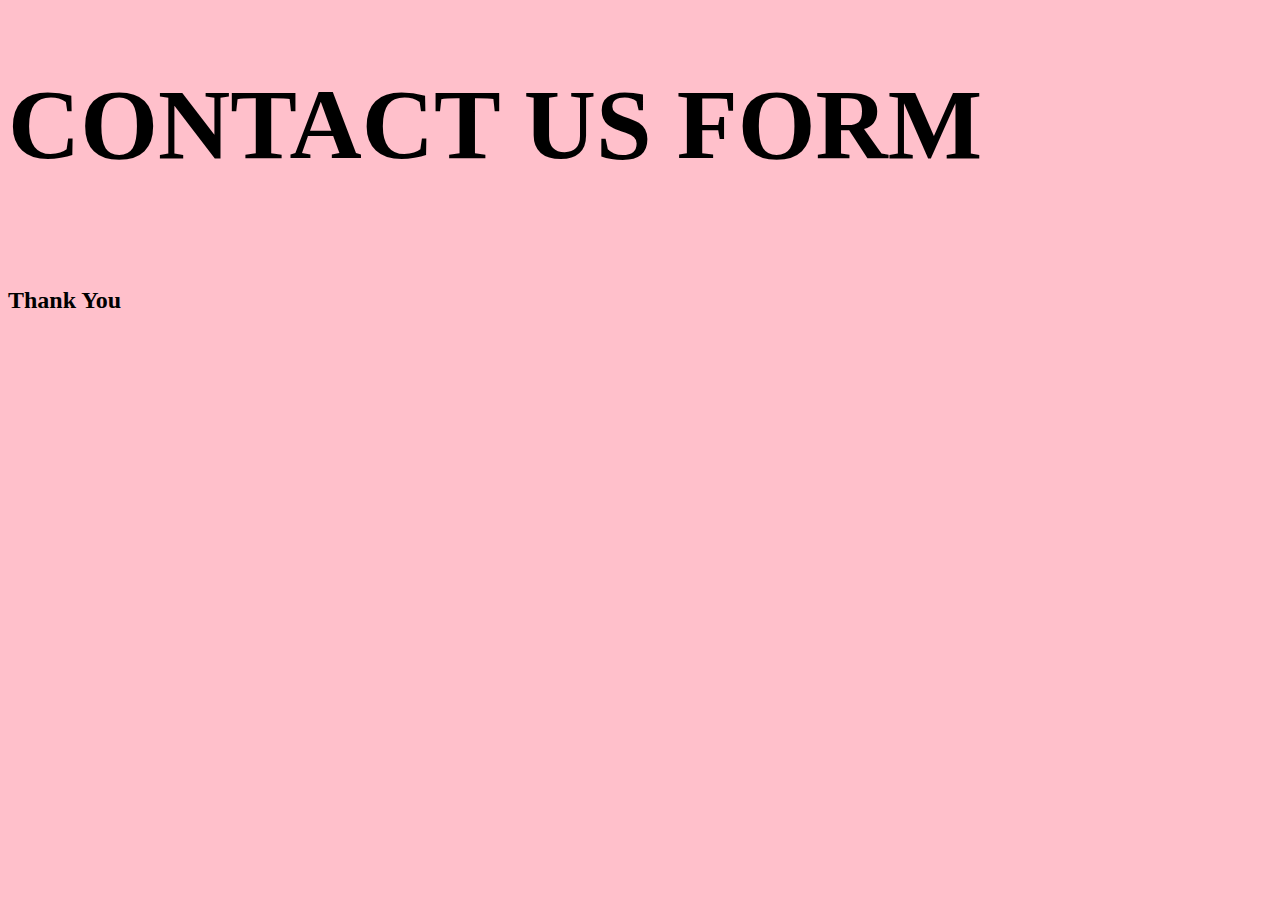
==== thankyou.html @ 0072425c "Create thankyou.html" ====
<!DOCTYPE html>
<html lang="en">

  <head>
    <meta charset="UTF-8">
    <meta name="viewport" content="width=device-width">
    <meta name="description" content="Artifact 03">
    <meta name="author" content="Josh Gibson">
    <meta name="robots" content="noindex">
    <title>Form w/ Validation</title>
    <link rel="stylesheet" href="style.css" type="text/css">
   
  </head>

  <body>
    <h1>CONTACT US FORM</h1>
    &nbsp; 
    &nbsp; 
    &nbsp; 
    &nbsp; 
    &nbsp; 
    &nbsp; 
     &nbsp; 
    &nbsp; 
    &nbsp; 
    &nbsp;  &nbsp;  &nbsp;  &nbsp;  &nbsp; <h2>Thank You </h2>

  </body>

</html>
---- style.css ----
body{
  background-color: pink;

}


#errorMessages{

  

color:red;

}

h1 { 
   font-size: 100px;
}
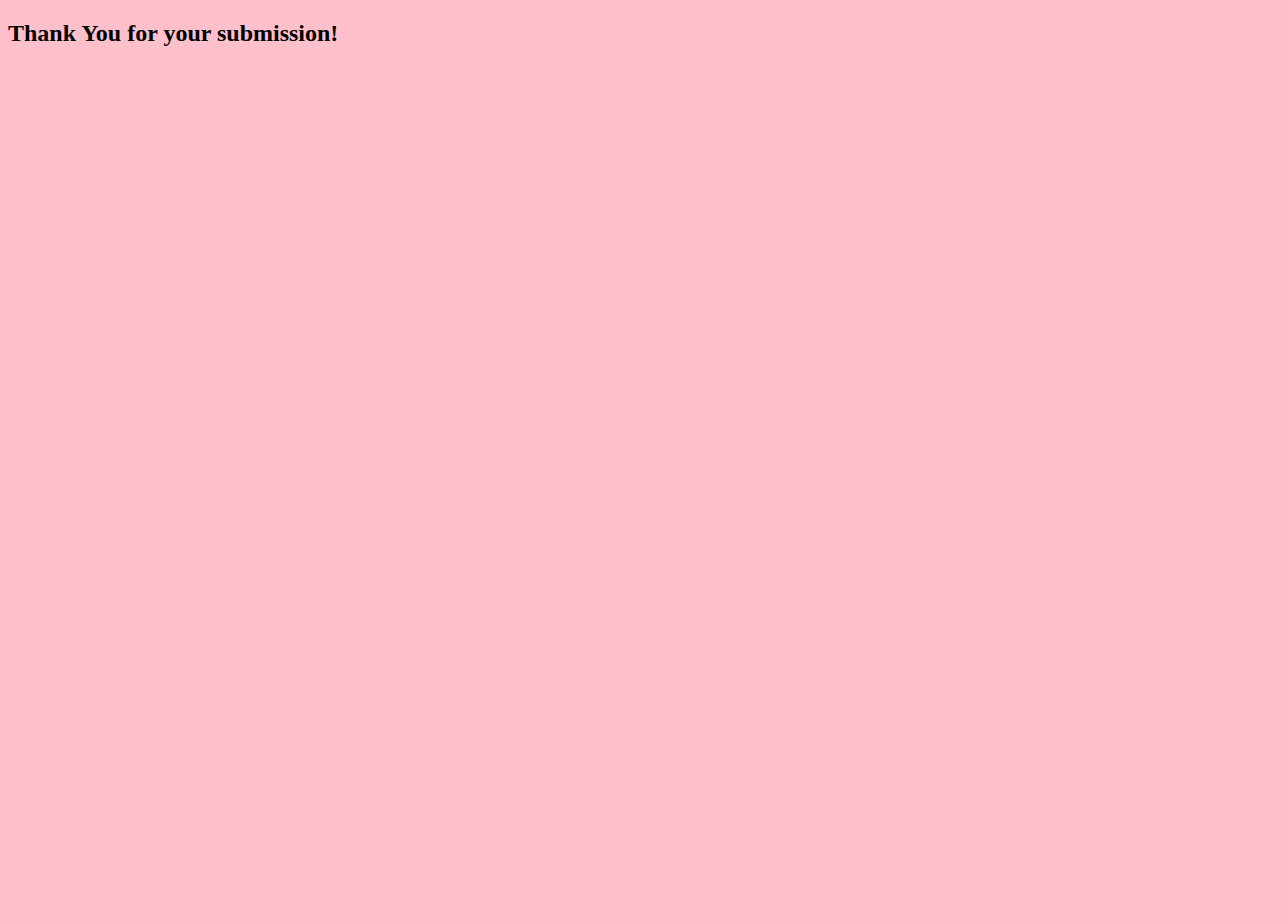
==== commit 16c80456: "Update thankyou.html" ====
--- a/thankyou.html
+++ b/thankyou.html
@@ -13,17 +13,7 @@
   </head>
 
   <body>
-    <h1>CONTACT US FORM</h1>
-    &nbsp; 
-    &nbsp; 
-    &nbsp; 
-    &nbsp; 
-    &nbsp; 
-    &nbsp; 
-     &nbsp; 
-    &nbsp; 
-    &nbsp; 
-    &nbsp;  &nbsp;  &nbsp;  &nbsp;  &nbsp; <h2>Thank You </h2>
+  <h2>Thank You for your submission! </h2>
 
   </body>
 
